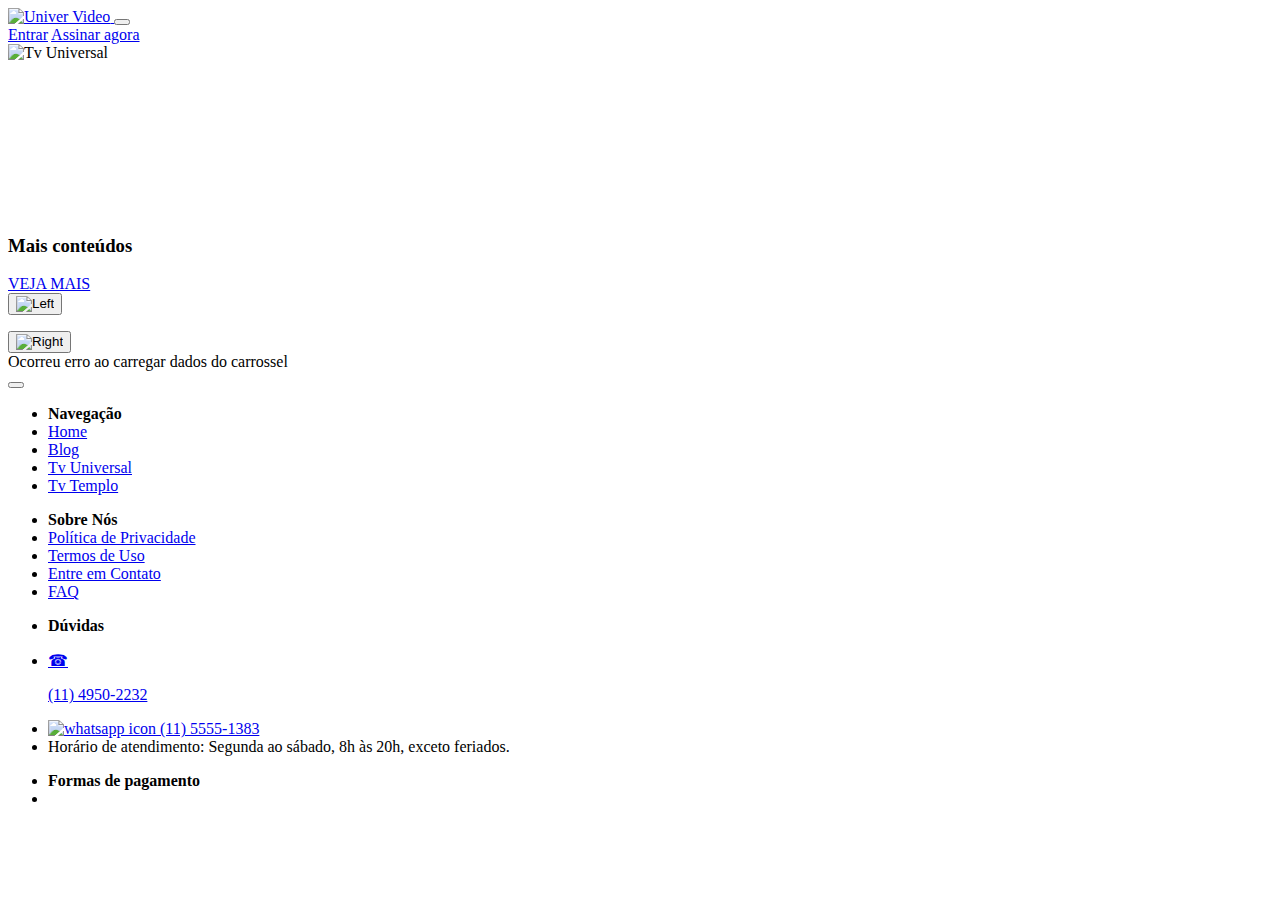
==== index.html @ eba91de5 "Update index.html" ====
<!DOCTYPE html>
<html lang="pt-BR">
  <head>
    <meta charset="UTF-8" />
    <meta name="viewport" content="width=device-width, initial-scale=1.0" />
    <title>Conteúdo Free | Univer Video</title>
    <meta
      name="description"
      content="O Univer Vídeo é uma plataforma de streaming que oferece vídeos baseados em princípios cristãos, motivacionais e apropriados para toda a família. Fundada em 2016, a plataforma conta com mais de 10 mil horas de conteúdo, incluindo filmes, documentários, desenhos, palestras, novelas, minisséries, clipes musicais, animações e muito mais. Uma das principais características do Univer Vídeo são as transmissões ao vivo diárias, que incluem ensinamentos bíblicos, palestras, programas de TV e notícias, proporcionando uma ampla variedade de opções para os usuários. Disponível em 7 idiomas e com assinantes em mais de 140 países, o Univer Vídeo se destaca pela cuidadosa curadoria do seu catálogo, que garante um ambiente seguro e livre de violência, nudez ou linguagem inadequada. A plataforma é uma excelente escolha para aqueles que buscam entretenimento de qualidade, inspiração, fé e valores morais para sua família."
    />
    <meta
      name="keywords"
      content="Univer Vídeo, plataforma de streaming, vídeos cristãos, vídeos motivacionais, vídeos familiares, filmes, documentários, desenhos, palestras, novelas, minisséries, clipes musicais, animações, transmissões ao vivo, ensinamentos bíblicos, programas de TV, notícias, entretenimento, fé, valores morais, IURD, Igreja Universal"
    />
    <meta name="author" content="Univer Video" />

    <!-- Tags Open Graph (para compartilhamento em redes sociais) -->
    <meta property="og:title" content="Univer Video - Conteúdo que faz bem para toda a família" />
    <meta
      property="og:description"
      content="O Univer Vídeo é uma plataforma de streaming que oferece vídeos baseados em princípios cristãos, motivacionais e apropriados para toda a família. Fundada em 2016, a plataforma conta com mais de 10 mil horas de conteúdo, incluindo filmes, documentários, desenhos, palestras, novelas, minisséries, clipes musicais, animações e muito mais. Uma das principais características do Univer Vídeo são as transmissões ao vivo diárias, que incluem ensinamentos bíblicos, palestras, programas de TV e notícias, proporcionando uma ampla variedade de opções para os usuários. Disponível em 7 idiomas e com assinantes em mais de 140 países, o Univer Vídeo se destaca pela cuidadosa curadoria do seu catálogo, que garante um ambiente seguro e livre de violência, nudez ou linguagem inadequada. A plataforma é uma excelente escolha para aqueles que buscam entretenimento de qualidade, inspiração, fé e valores morais para sua família."
    />
    <meta property="og:type" content="website" />
    <meta property="og:url" content="https://www.univervideo.com/tv-universal/" />
    <meta
      property="og:image"
      content="https://univervideo.com/public/images/logo/logo.png"
    />
    <meta property="og:image:type" content="image/png" />
    <meta property="og:image:width" content="678" />
    <meta property="og:image:height" content="639" />
    <meta http-equiv="Content-Type" content="text/html; charset=utf-8" />

    <!-- Tags Twitter Card (para compartilhamento no Twitter) -->
    <meta name="twitter:card" content="summary" />
    <meta name="twitter:site" content="@univervideo" />
    <meta name="twitter:title" content="Univer Video - Conteúdo que faz bem para toda a família" />
    <meta
      name="twitter:description"
      content="O Univer Vídeo é uma plataforma de streaming que oferece vídeos baseados em princípios cristãos, motivacionais e apropriados para toda a família. Fundada em 2016, a plataforma conta com mais de 10 mil horas de conteúdo, incluindo filmes, documentários, desenhos, palestras, novelas, minisséries, clipes musicais, animações e muito mais. Uma das principais características do Univer Vídeo são as transmissões ao vivo diárias, que incluem ensinamentos bíblicos, palestras, programas de TV e notícias, proporcionando uma ampla variedade de opções para os usuários. Disponível em 7 idiomas e com assinantes em mais de 140 países, o Univer Vídeo se destaca pela cuidadosa curadoria do seu catálogo, que garante um ambiente seguro e livre de violência, nudez ou linguagem inadequada. A plataforma é uma excelente escolha para aqueles que buscam entretenimento de qualidade, inspiração, fé e valores morais para sua família."
    />
    <meta
      name="twitter:image"
      content="https://univervideo.com/public/images/logo/logo.png"
    />

    <!-- Outras tags úteis para SEO -->
    <link rel="canonical" href="https://www.univervideo.com/tv-universal/" />
    <meta name="robots" content="index, follow" />
    <meta name="googlebot" content="index, follow" />
    <meta name="revisit-after" content="7 days" />

    <link
      rel="apple-touch-icon"
      href="https://univervideo.com/public/images/touch-icon-iphone.png"
    />
    <link
      rel="apple-touch-icon"
      sizes="76x76"
      href="https://univervideo.com/public/images/touch-icon-ipad.png"
    />
    <link
      rel="apple-touch-icon"
      sizes="120x120"
      href="https://univervideo.com/public/images/touch-icon-iphone-retina.png"
    />
    <link
      rel="apple-touch-icon"
      sizes="152x152"
      href="https://univervideo.com/public/images/touch-icon-ipad-retina.png"
    />

    <!-- Favicon -->
    <link rel="icon" href=".https://univervideo.com/public/images/favicon.png" type="image/png" />
    <link rel="shortcut icon" href="https://univervideo.com/public/images/favicon.ico" />

    <link
      href="https://cdn.jsdelivr.net/npm/bootstrap@5.3.0-alpha3/dist/css/bootstrap.min.css"
      rel="stylesheet"
      integrity="sha384-KK94CHFLLe+nY2dmCWGMq91rCGa5gtU4mk92HdvYe+M/SXH301p5ILy+dN9+nJOZ"
      crossorigin="anonymous"
    />
    <link rel="preconnect" href="https://fonts.googleapis.com" />
    <link rel="preconnect" href="https://fonts.gstatic.com" crossorigin />
    <link
      href="https://fonts.googleapis.com/css2?family=Golos+Text:wght@400;500;600&family=Montserrat:wght@400;500;600;700&family=Roboto+Serif:opsz,wght@8..144,400;8..144,500;8..144,600;8..144,700&display=swap"
      rel="stylesheet"
    />
    <link href="https://fonts.googleapis.com/css2?family=Fira+Sans:wght@400;500;600&display=swap" rel="stylesheet">

    <link
      href="https://cdn.jsdelivr.net/npm/select2@4.1.0-rc.0/dist/css/select2.min.css"
      rel="stylesheet"
    />
    <script
      src="https://code.jquery.com/jquery-3.3.1.min.js"
      integrity="sha256-FgpCb/KJQlLNfOu91ta32o/NMZxltwRo8QtmkMRdAu8="
      crossorigin="anonymous"
    ></script>
    <script
      src="https://cdn.jsdelivr.net/npm/select2@4.1.0-rc.0/dist/js/select2.min.js"
      async
    ></script>

    <script
      type="text/javascript"
      src="https://translate.google.com/translate_a/element.js?cb=googleTranslateElementInit"
      async
    ></script>

    <!-- Video -->
    <link href="https://vjs.zencdn.net/8.3.0/video-js.css" rel="stylesheet" />
    <script defer src="https://vjs.zencdn.net/8.3.0/video.min.js"></script>

    <script src="https://univervideo.com/index.js"></script>
    <link rel="stylesheet" href="https://univervideo.com/style/global.css" />
    <link rel="stylesheet" href="https://univervideo.com/style/header.css" />
    <link rel="stylesheet" href="https://univervideo.com/style/tv-universal.css" />
    <link rel="stylesheet" href="https://univervideo.com/style/carousel-2.css" />
    <link rel="stylesheet" href="https://univervideo.com/style/footer.css" />

<!-- Google tag (gtag.js) -->
<script async src="https://www.googletagmanager.com/gtag/js?id=G-93G78NWWPW"></script>
<script>
  window.dataLayer = window.dataLayer || [];
  function gtag(){dataLayer.push(arguments);}
  gtag('js', new Date());

  gtag('config', 'G-93G78NWWPW');
</script>

    
  </head>

  <body>
    <main>
      <header class="position-absolute w-100">
        <nav class="navbar navbar-expand-lg main-nav navbar-dark">
          <div class="container-fluid p-0">
            <a class="navbar-brand" href="/">
              <img
                src="https://univervideo.com/public/images/logo/logo-header.svg"
                alt="Univer Video"
                style="max-width: 126px"
              />
            </a>
            <button
              class="navbar-toggler"
              type="button"
              data-bs-toggle="collapse"
              data-bs-target="#navbarToggler"
              aria-controls="navbarToggler"
              aria-expanded="false"
              aria-label="Toggle navigation"
            >
              <span class="navbar-toggler-icon"></span>
            </button>
            <div class="collapse navbar-collapse me-auto" id="navbarToggler">
              <div
                class="d-flex flex-column flex-lg-row justify-content-center justify-content-lg-end w-100 align-items-center py-3"
              >
                <a
                  href="https://app.univervideo.com/#/credentials"
                  translation-key="general-sign-in"
                  id="item-list"
                  >Entrar</a
                >
                <a
                  href="https://app.univervideo.com/#/credentials"
                  class="btn btn-border m-0"
                  translation-key="general-sign-up"
                  >Assinar agora</a
                >
              </div>
            </div>
          </div>
        </nav>
      </header>

       <section class="tv-universal">
        <div class="box">
          <div class="video">
            <img class="logo" src="https://www.univervideo.com/public/images/tv/logo-tvuniversal.svg" alt="Tv Universal" width="220px" />

<iframe width="100%" height="100%" src="https://www.youtube-nocookie.com/embed/L1xNhVC-wiY?enablejsapi=0&amp;autoplay=0&amp;modestbranding=1&amp;controls=0&amp;showinfo=0&amp;rel=0&amp;hd=1&amp;wmode=transparent&amp;enablejsapi=0" title="YouTube video player" frameborder="0" allow="accelerometer; autoplay; clipboard-write; encrypted-media; gyroscope; picture-in-picture; web-share" allowfullscreen></iframe>       
          </div>

          <div class="content">
            <div class="title">
              <h3>Mais conteúdos</h3>
              <a target="_blank" href="https://app.univervideo.com/#/home/mediaGrid?component=%7B%22title%22%3A%22Adicionados%20Recentemente%22%2C%22type%22%3A%22swimlane%22%2C%22dataSource%22%3A%7B%22type%22%3A%22filters%22%2C%22filters%22%3A%5B%7B%22value%22%3A%22288%22%2C%22cacheTimeInMinutes%22%3A10%2C%22isPersonal%22%3Afalse%2C%22isSpecial%22%3Afalse%7D%5D%7D%2C%22settings%22%3A%7B%22value%22%3A%7B%7D%2C%22itemsLimit%22%3A10%2C%22autoRefreshTimeInMinutes%22%3A5%2C%22directPlayback%22%3Afalse%7D%7D">
                VEJA MAIS
              </a>
            </div>
  
            <div class="live-list">
              <div class="carousel-container">
                <button data-action="slideLeft" class="slideLeft">
                  <img src="https://www.univervideo.com/public/images/carrossel/chevron-left.svg" alt="Left"/>
                </button>
                <ul class="carousel" id="recently-added" data-target="carousel">
                </ul>
                <button data-action="slideRight" class="slideRight">
                  <img src="https://www.univervideo.com/public/images/carrossel/chevron-right.svg" alt="Right"/>
                </button>
              </div>
            </div>
          </div>
        </div>
      </section>

      <div class="toast align-items-center text-bg-danger border-0 position-fixed " style="top: 20px;  right: 8px;" id="liveToast" role="alert" aria-live="assertive" aria-atomic="true">
        <div class="d-flex">
          <div class="toast-body" translation-key="message-error-carousel">
            Ocorreu erro ao carregar dados do carrossel
          </div>
          <button type="button" class="btn-close btn-close-white me-2 m-auto" data-bs-dismiss="toast" aria-label="Close"></button>
        </div>
      </div>
    </main>
    
    <footer class="primary-footer">
      <div class="list">
        <div class="data">
          <div class="container-1">
            <div class="d-flex">
              <ul>
                <li><b translation-key="general-navigation">Navegação</b></li>
                <li><a href="https://univervideo.com/">Home</a></li>
                <li><a href="https://blog.univervideo.com/">Blog</a></li>
                <li>
                  <a href="https://univervideo.com/tv-universal"
                    >Tv Universal</a
                  >
                </li>
                <li>
                  <a href="https://univervideo.com/tv-templo">Tv Templo</a>
                </li>
              </ul>
              <ul>
                <li><b translation-key="general-about-us">Sobre Nós</b></li>
                <li>
                  <a
                    href="https://univervideo.com/politica-de-privacidade"
                    translation-key="general-privacy-policy"
                    >Política de Privacidade</a
                  >
                </li>
                <li>
                  <a
                    href="https://univervideo.com/termos-de-uso"
                    translation-key="general-terms-of-use"
                    >Termos de Uso</a
                  >
                </li>
                <li>
                  <a href="https://univervideo.com/contato" translation-key="general-contact-us"
                    >Entre em Contato</a
                  >
                </li>
                <li>
                  <a href="https://univervideo.com/perguntas-frequentes">FAQ</a>
                </li>
              </ul>
            </div>
          </div>
          <div class="container-1">
            <ul>
              <li>
                <b translation-key="general-questions">Dúvidas</b>
              </li>
              <li>
                <a href="tel:1149502232" class="phone-button">
                  <p>☎</p>
                  <p>(11) 4950-2232</p>
                </a>
              </li>
              <li>
                <a
                  href="https://api.whatsapp.com/send?phone=551155551383&text=Olá Univer"
                  class="whatsapp-button"
                  ><img src="https://univervideo.com/public/images/footer/whatsapp.svg" alt="whatsapp icon" />
                  (11) 5555-1383</a
                >
              </li>
              <li translation-key="general-business-hours">
                Horário de atendimento: Segunda ao sábado, 8h às 20h, exceto
                feriados.
              </li>
            </ul>
          </div>
          <div class="container-2">
            <ul>
              <li>
                <b translation-key="general-payment-methods"
                  >Formas de pagamento</b
                >
              </li>
              <li>
                <img src="https://univervideo.com/public/images/footer/cartoes_credito1.png" alt="" />
                <div class="">
                  <img src="https://univervideo.com/public/images/footer/cartoes_credito2.png" alt="" />
                  <img src="https://univervideo.com/public/images/icons/billet.png" alt="" />
                </div>
              </li>
            </ul>
          </div>
        </div>
      </div>
    </footer>

    <script
      src="https://cdn.jsdelivr.net/npm/@popperjs/core@2.11.7/dist/umd/popper.min.js"
      integrity="sha384-zYPOMqeu1DAVkHiLqWBUTcbYfZ8osu1Nd6Z89ify25QV9guujx43ITvfi12/QExE"
      crossorigin="anonymous"
    ></script>
    <script
      src="https://cdn.jsdelivr.net/npm/bootstrap@5.3.0-alpha3/dist/js/bootstrap.min.js"
      integrity="sha384-Y4oOpwW3duJdCWv5ly8SCFYWqFDsfob/3GkgExXKV4idmbt98QcxXYs9UoXAB7BZ"
      crossorigin="anonymous"
      async
    ></script>

    <script src="https://univervideo.com/carousel-tv.js"></script>


    <script src="https://univervideo.com/lazysizes.min.js" async></script>
  </body>
</html>
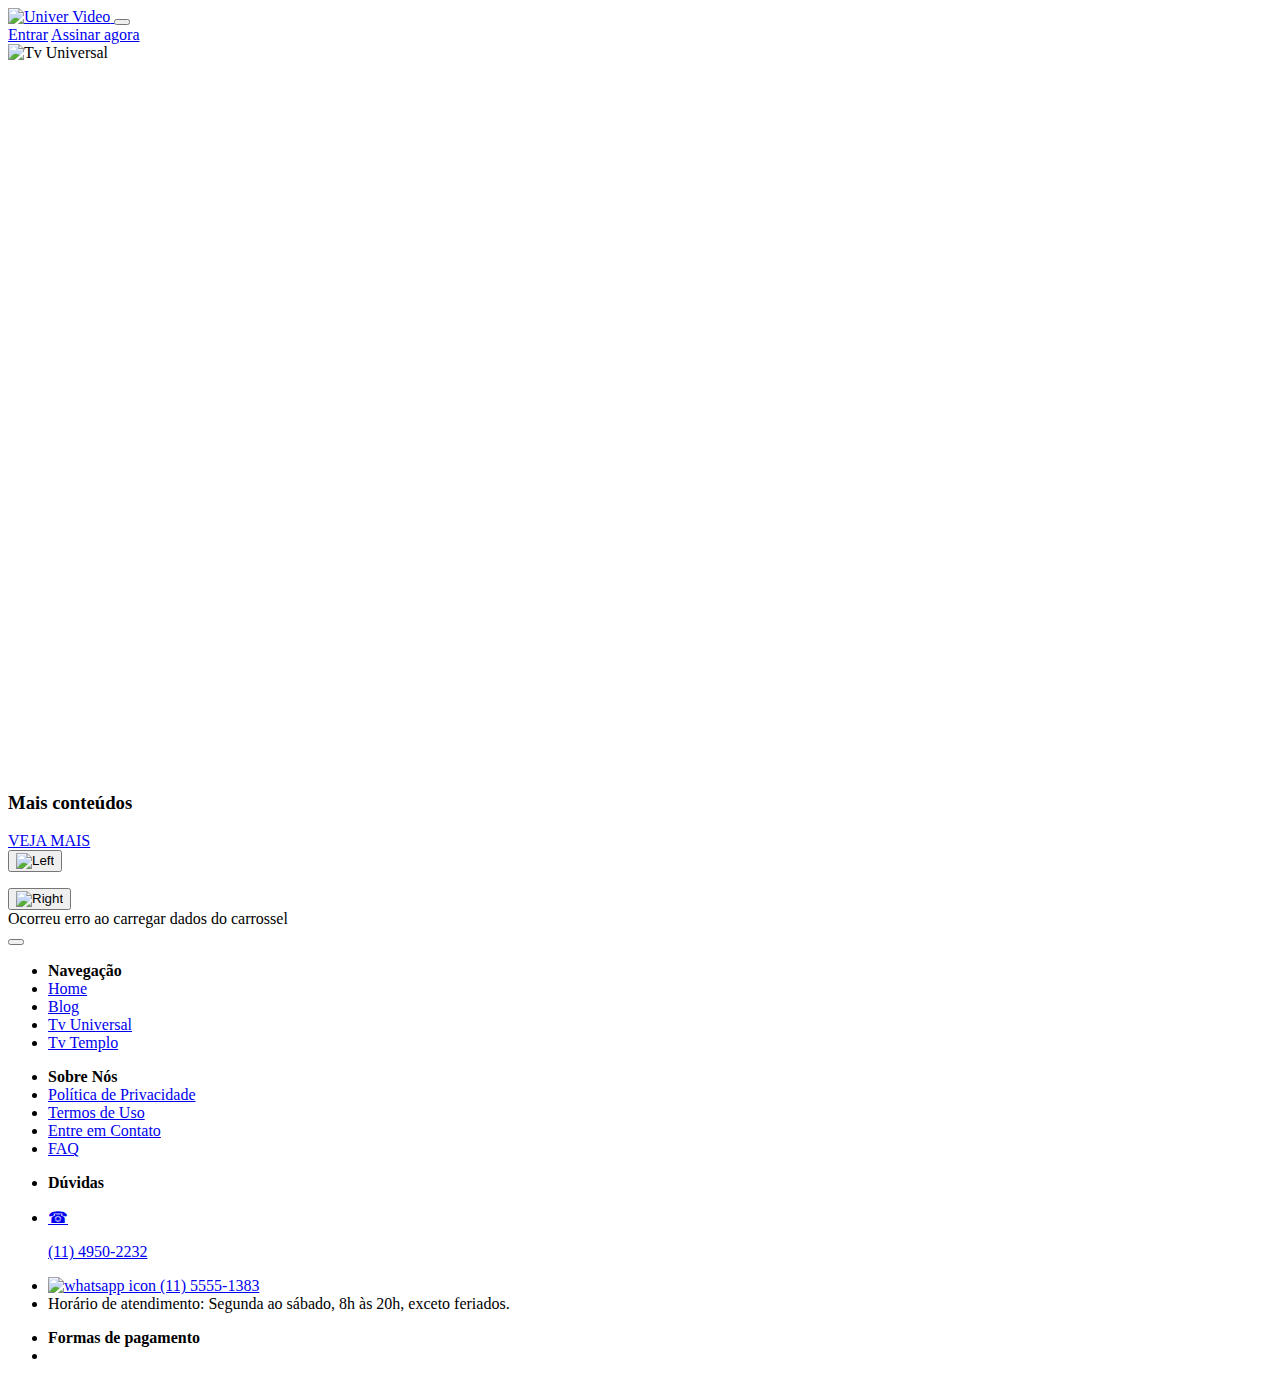
==== commit 9b3562c9: "Update index.html" ====
--- a/index.html
+++ b/index.html
@@ -5,6 +5,23 @@
     <meta charset="UTF-8" />
     <meta name="viewport" content="width=device-width, initial-scale=1.0" />
     <title>Conteúdo Free | Univer Video</title>
+    <style>
+  .video-container {
+    max-width: 750px;
+    margin: 0 auto;
+    position: relative;
+    padding-bottom: 56.25%; /* 16:9 aspect ratio (for responsive height) */
+    overflow: hidden;
+  }
+
+  .video-container iframe {
+    position: absolute;
+    top: 0;
+    left: 0;
+    width: 100%;
+    height: 100%;
+  }
+</style>
     <meta
       name="description"
       content="O Univer Vídeo é uma plataforma de streaming que oferece vídeos baseados em princípios cristãos, motivacionais e apropriados para toda a família. Fundada em 2016, a plataforma conta com mais de 10 mil horas de conteúdo, incluindo filmes, documentários, desenhos, palestras, novelas, minisséries, clipes musicais, animações e muito mais. Uma das principais características do Univer Vídeo são as transmissões ao vivo diárias, que incluem ensinamentos bíblicos, palestras, programas de TV e notícias, proporcionando uma ampla variedade de opções para os usuários. Disponível em 7 idiomas e com assinantes em mais de 140 países, o Univer Vídeo se destaca pela cuidadosa curadoria do seu catálogo, que garante um ambiente seguro e livre de violência, nudez ou linguagem inadequada. A plataforma é uma excelente escolha para aqueles que buscam entretenimento de qualidade, inspiração, fé e valores morais para sua família."
@@ -183,8 +200,15 @@
           <div class="video">
             <img class="logo" src="https://www.univervideo.com/public/images/tv/logo-tvuniversal.svg" alt="Tv Universal" width="220px" />
 
-<iframe width="100%" height="100%" src="https://www.youtube-nocookie.com/embed/L1xNhVC-wiY?enablejsapi=0&amp;autoplay=0&amp;modestbranding=1&amp;controls=0&amp;showinfo=0&amp;rel=0&amp;hd=1&amp;wmode=transparent&amp;enablejsapi=0" title="YouTube video player" frameborder="0" allow="accelerometer; autoplay; clipboard-write; encrypted-media; gyroscope; picture-in-picture; web-share" allowfullscreen></iframe>       
-          </div>
+<div class="video-container">
+  <iframe
+    src="https://www.youtube-nocookie.com/embed/L1xNhVC-wiY?enablejsapi=0&amp;autoplay=0&amp;modestbranding=1&amp;controls=0&amp;showinfo=0&amp;rel=0&amp;hd=1&amp;wmode=transparent&amp;enablejsapi=0"
+    title="YouTube video player"
+    frameborder="0"
+    allow="accelerometer; autoplay; clipboard-write; encrypted-media; gyroscope; picture-in-picture; web-share"
+    allowfullscreen
+  ></iframe>
+</div>          </div>
 
           <div class="content">
             <div class="title">
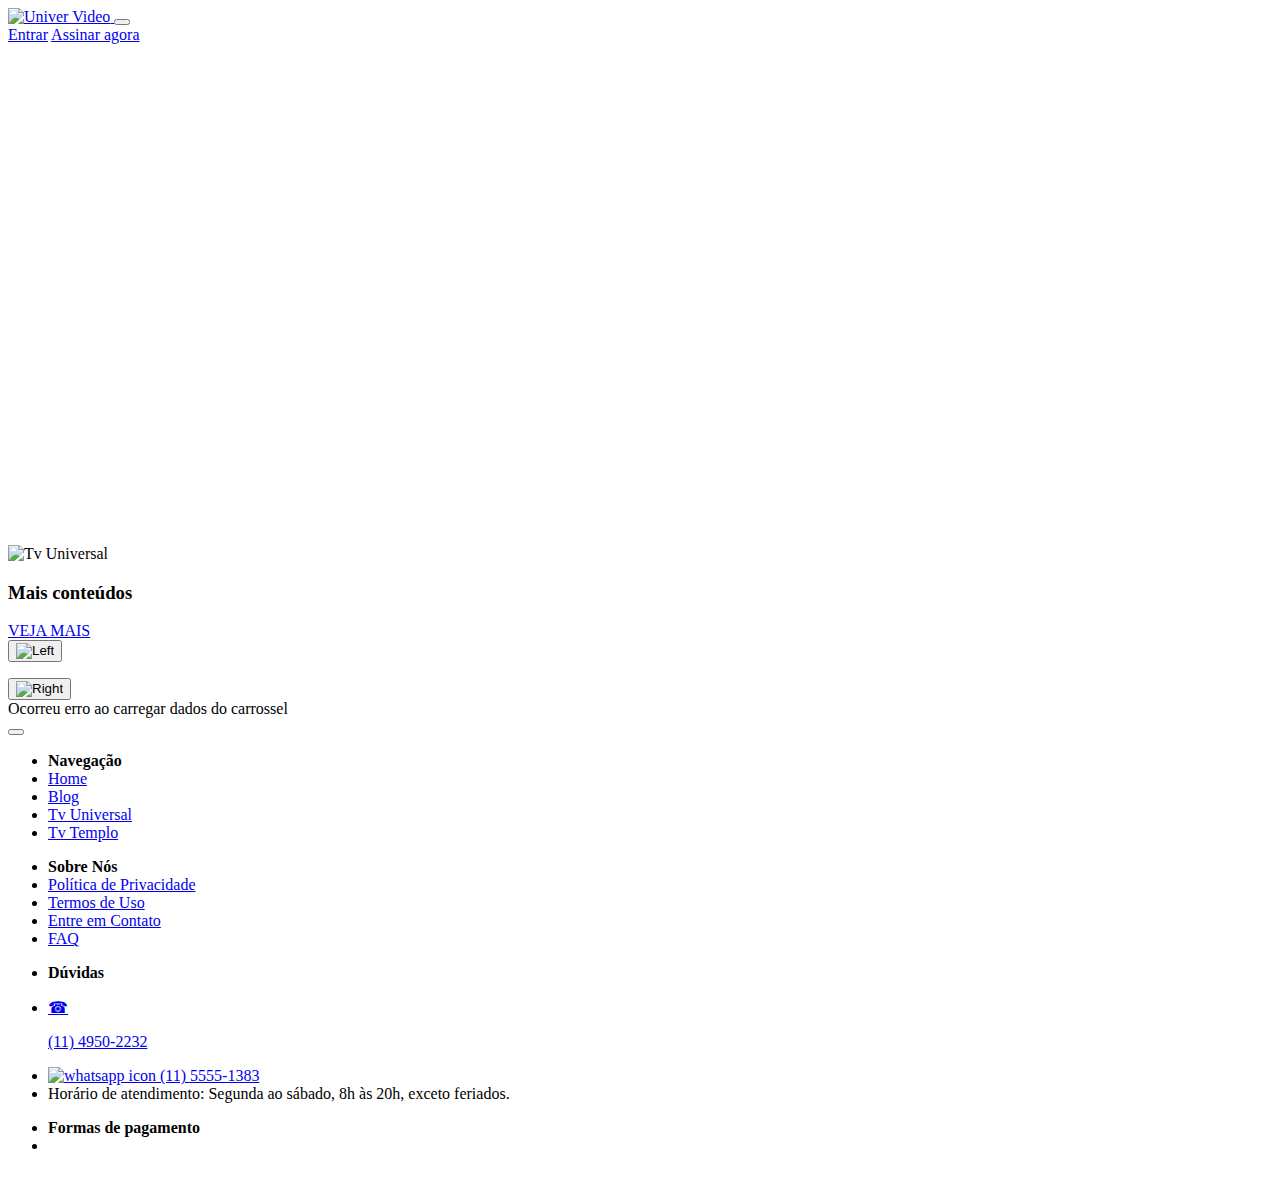
==== commit f289a945: "Update index.html" ====
--- a/index.html
+++ b/index.html
@@ -5,23 +5,7 @@
     <meta charset="UTF-8" />
     <meta name="viewport" content="width=device-width, initial-scale=1.0" />
     <title>Conteúdo Free | Univer Video</title>
-    <style>
-  .video-container {
-    max-width: 750px;
-    margin: 0 auto;
-    position: relative;
-    padding-bottom: 56.25%; /* 16:9 aspect ratio (for responsive height) */
-    overflow: hidden;
-  }
-
-  .video-container iframe {
-    position: absolute;
-    top: 0;
-    left: 0;
-    width: 100%;
-    height: 100%;
-  }
-</style>
+
     <meta
       name="description"
       content="O Univer Vídeo é uma plataforma de streaming que oferece vídeos baseados em princípios cristãos, motivacionais e apropriados para toda a família. Fundada em 2016, a plataforma conta com mais de 10 mil horas de conteúdo, incluindo filmes, documentários, desenhos, palestras, novelas, minisséries, clipes musicais, animações e muito mais. Uma das principais características do Univer Vídeo são as transmissões ao vivo diárias, que incluem ensinamentos bíblicos, palestras, programas de TV e notícias, proporcionando uma ampla variedade de opções para os usuários. Disponível em 7 idiomas e com assinantes em mais de 140 países, o Univer Vídeo se destaca pela cuidadosa curadoria do seu catálogo, que garante um ambiente seguro e livre de violência, nudez ou linguagem inadequada. A plataforma é uma excelente escolha para aqueles que buscam entretenimento de qualidade, inspiração, fé e valores morais para sua família."
@@ -195,20 +179,12 @@
         </nav>
       </header>
 
-       <section class="tv-universal">
+      <section class="tv-universal">
         <div class="box">
           <div class="video">
             <img class="logo" src="https://www.univervideo.com/public/images/tv/logo-tvuniversal.svg" alt="Tv Universal" width="220px" />
 
-<div class="video-container">
-  <iframe
-    src="https://www.youtube-nocookie.com/embed/L1xNhVC-wiY?enablejsapi=0&amp;autoplay=0&amp;modestbranding=1&amp;controls=0&amp;showinfo=0&amp;rel=0&amp;hd=1&amp;wmode=transparent&amp;enablejsapi=0"
-    title="YouTube video player"
-    frameborder="0"
-    allow="accelerometer; autoplay; clipboard-write; encrypted-media; gyroscope; picture-in-picture; web-share"
-    allowfullscreen
-  ></iframe>
-</div>          </div>
+<iframe width="760" height="515" src="https://www.youtube-nocookie.com/embed/L1xNhVC-wiY?enablejsapi=0&amp;autoplay=0&amp;modestbranding=1&amp;controls=0&amp;showinfo=0&amp;rel=0&amp;hd=1&amp;wmode=transparent&amp;enablejsapi=0" title="YouTube video player" frameborder="0" allow="accelerometer; autoplay; clipboard-write; encrypted-media; gyroscope; picture-in-picture; web-share" allowfullscreen></iframe>        </div>
 
           <div class="content">
             <div class="title">
